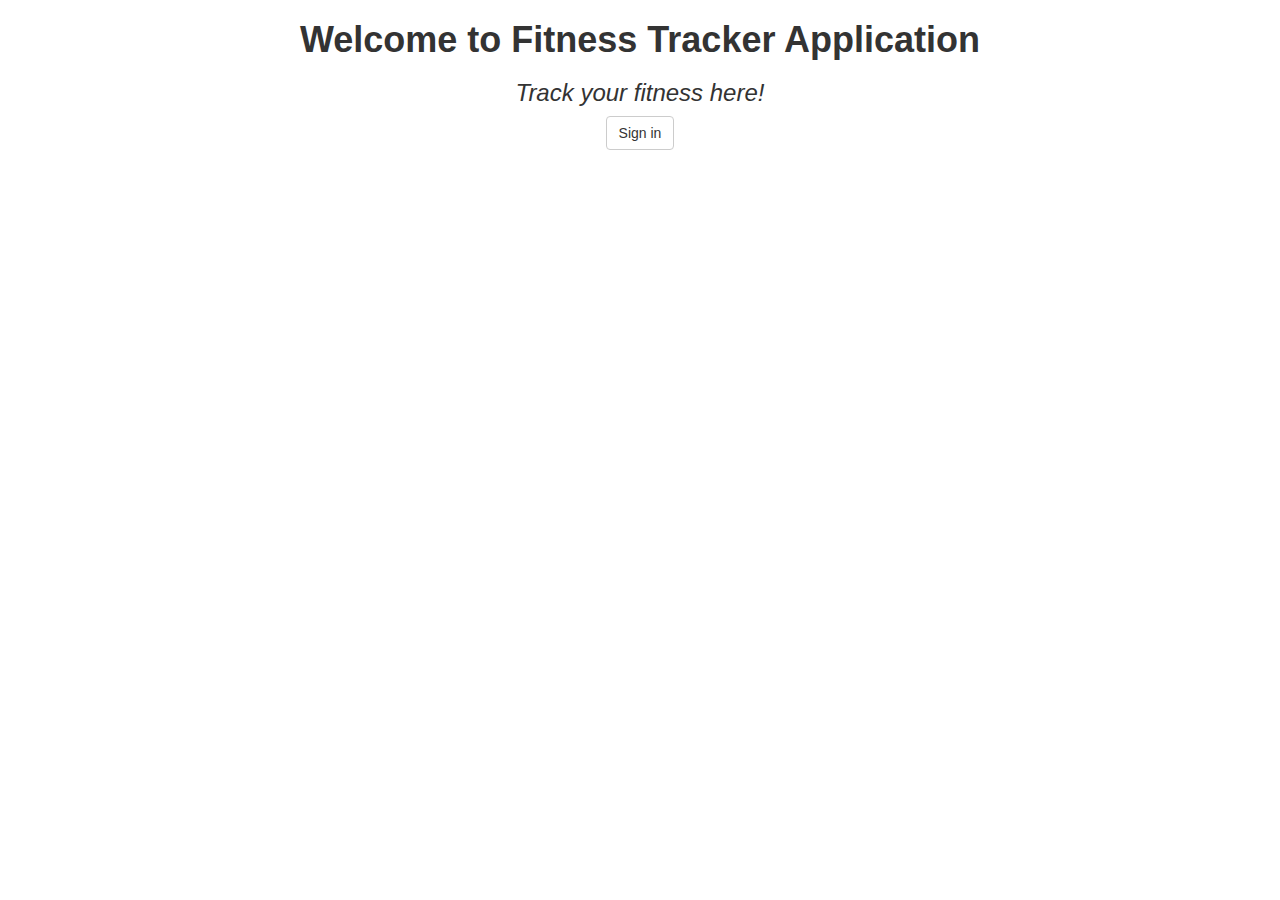
==== Final/index.html @ 28321c3b "cmt" ====
<!DOCTYPE html>
<html lang="en">
  <head>
    <meta charset="utf-8">
    <meta http-equiv="X-UA-Compatible" content="IE=edge">
    <meta name="viewport" content="width=device-width, initial-scale=1">
    <title>Fitness Tracker</title>

    <!-- Bootstrap -->
    <link href="css/bootstrap.min.css" rel="stylesheet">
    <link rel="stylesheet" href="https://maxcdn.bootstrapcdn.com/bootstrap/3.3.1/css/bootstrap.min.css">


    <!-- HTML5 shim and Respond.js for IE8 support of HTML5 elements and media queries -->
    <!-- WARNING: Respond.js doesn't work if you view the page via file:// -->
    <!--[if lt IE 9]>
      <script src="https://oss.maxcdn.com/html5shiv/3.7.2/html5shiv.min.js"></script>
      <script src="https://oss.maxcdn.com/respond/1.4.2/respond.min.js"></script>
    <![endif]-->
  </head>
  
  <body background="http://i.huffpost.com/gen/1011372/thumbs/o-FITNESS-TRACKER-facebook.jpg" class = "img-responsive" alt="Responsive image" >
  	<h1><center><strong> Welcome to Fitness Tracker Application</strong> </center></h1>
   	<h3><center><em>Track your fitness here!</em></center></h3>
   	  	<footer><center>
  		 <a class="btn btn-default" href="login.html" role="button">Sign in </a>	
  	</center></footer>
    <!-- jQuery (necessary for Bootstrap's JavaScript plugins) -->
    <script src="https://ajax.googleapis.com/ajax/libs/jquery/1.11.1/jquery.min.js"></script>
    <!-- Include all compiled plugins (below), or include individual files as needed -->
    <script src="js/bootstrap.min.js"></script>
    
  </body>
</html>
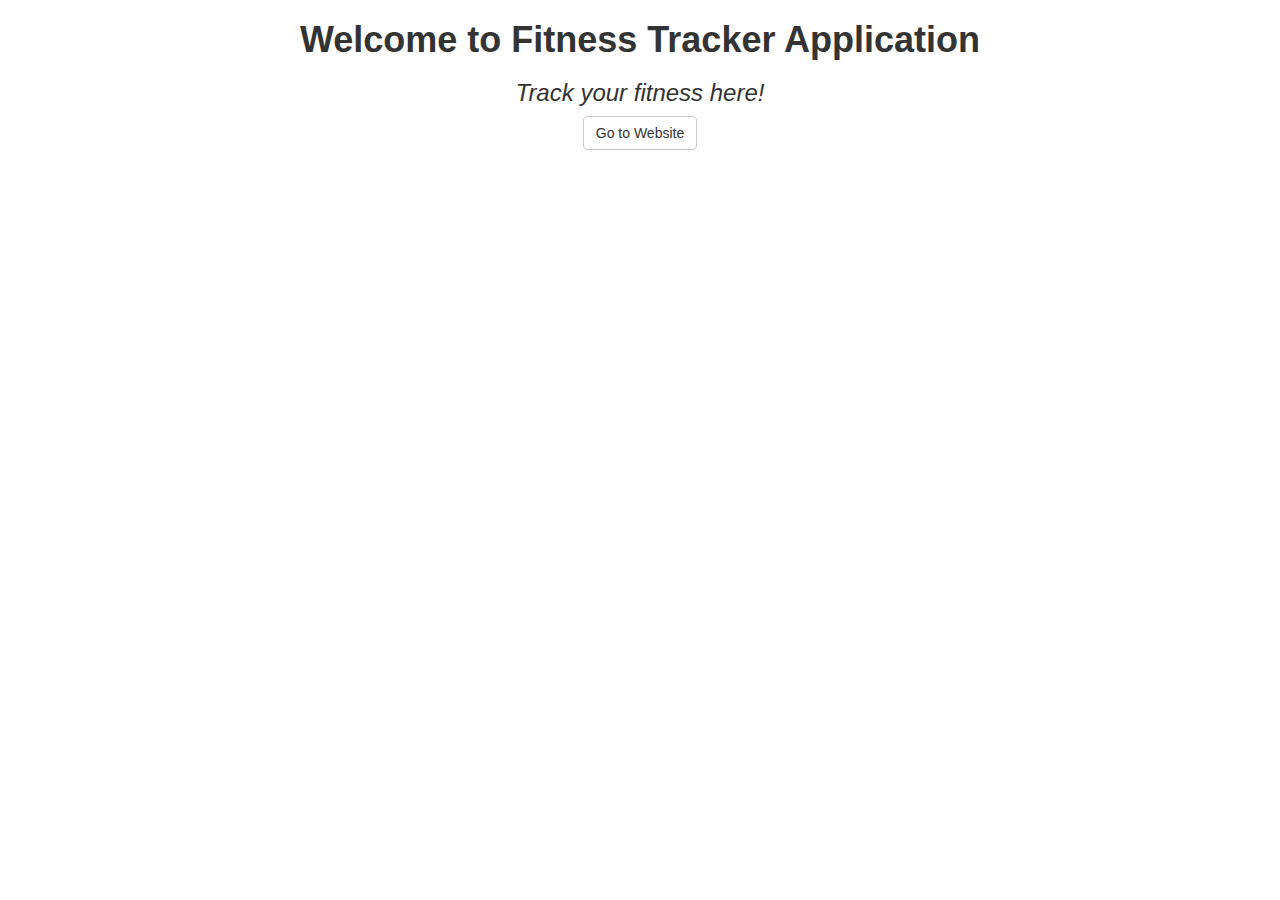
==== commit 7d7eb4f3: "cmt" ====
--- a/Final/index.html
+++ b/Final/index.html
@@ -23,7 +23,7 @@
   	<h1><center><strong> Welcome to Fitness Tracker Application</strong> </center></h1>
    	<h3><center><em>Track your fitness here!</em></center></h3>
    	  	<footer><center>
-  		 <a class="btn btn-default" href="login.html" role="button">Sign in </a>	
+  		 <a class="btn btn-default" href="home.php" role="button">Go to Website</a>	
   	</center></footer>
     <!-- jQuery (necessary for Bootstrap's JavaScript plugins) -->
     <script src="https://ajax.googleapis.com/ajax/libs/jquery/1.11.1/jquery.min.js"></script>
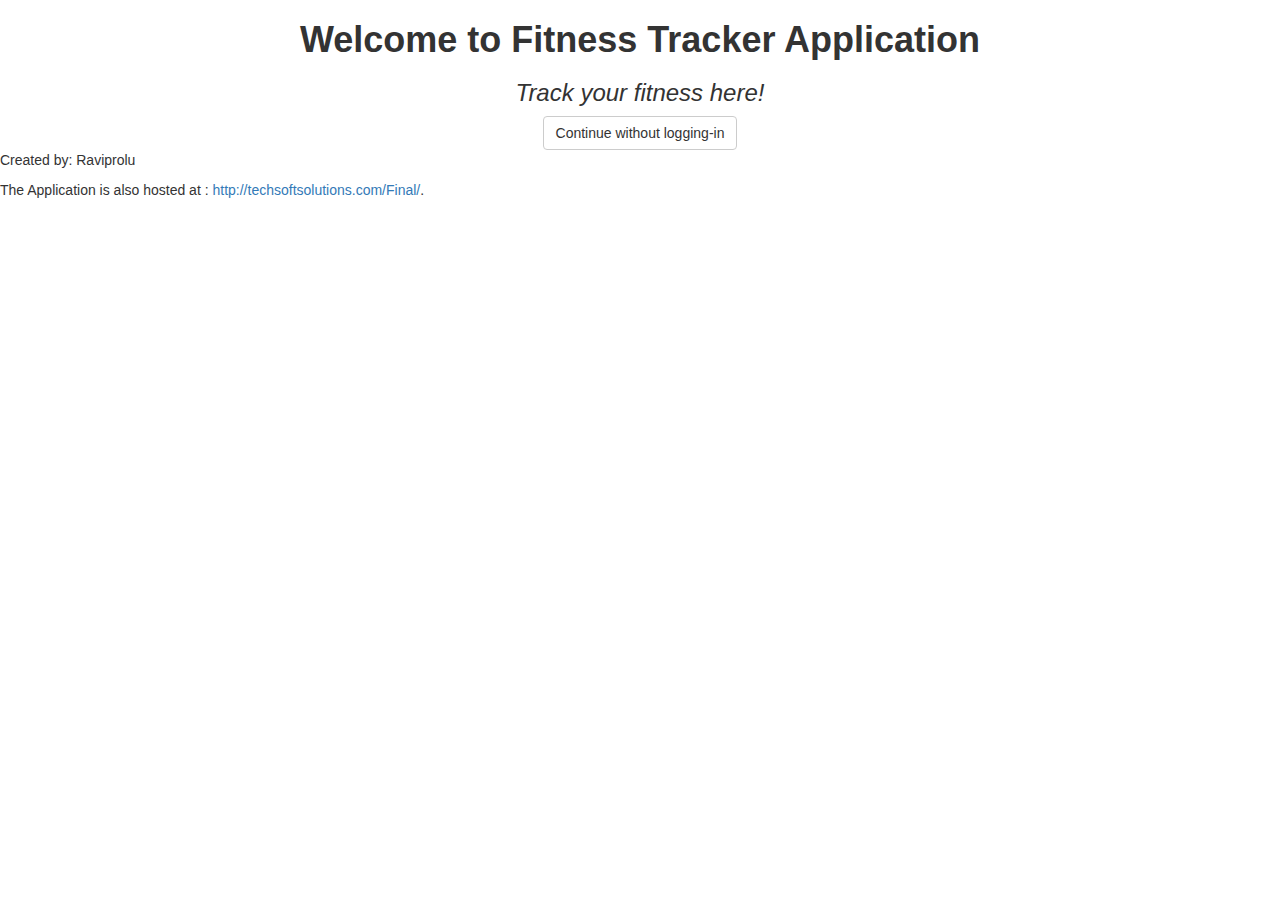
==== commit 8bfe53b1: "final commit" ====
--- a/Final/index.html
+++ b/Final/index.html
@@ -22,13 +22,22 @@
   <body background="http://i.huffpost.com/gen/1011372/thumbs/o-FITNESS-TRACKER-facebook.jpg" class = "img-responsive" alt="Responsive image" >
   	<h1><center><strong> Welcome to Fitness Tracker Application</strong> </center></h1>
    	<h3><center><em>Track your fitness here!</em></center></h3>
-   	  	<footer><center>
-  		 <a class="btn btn-default" href="home.php" role="button">Go to Website</a>	
-  	</center></footer>
+  
+    	<center>
+  
+            <a class="btn btn-default" href="home.php" role="button">Continue without logging-in</a>	
+  
+    	</center>
     <!-- jQuery (necessary for Bootstrap's JavaScript plugins) -->
     <script src="https://ajax.googleapis.com/ajax/libs/jquery/1.11.1/jquery.min.js"></script>
     <!-- Include all compiled plugins (below), or include individual files as needed -->
     <script src="js/bootstrap.min.js"></script>
     
   </body>
-</html>+  
+ <footer>
+ 	
+ <p>Created by: Raviprolu</p>
+ <p>The Application is also hosted at : <a href="http://techsoftsolutions.com/Final/">http://techsoftsolutions.com/Final/</a>.</p>
+</footer>
+ </html>